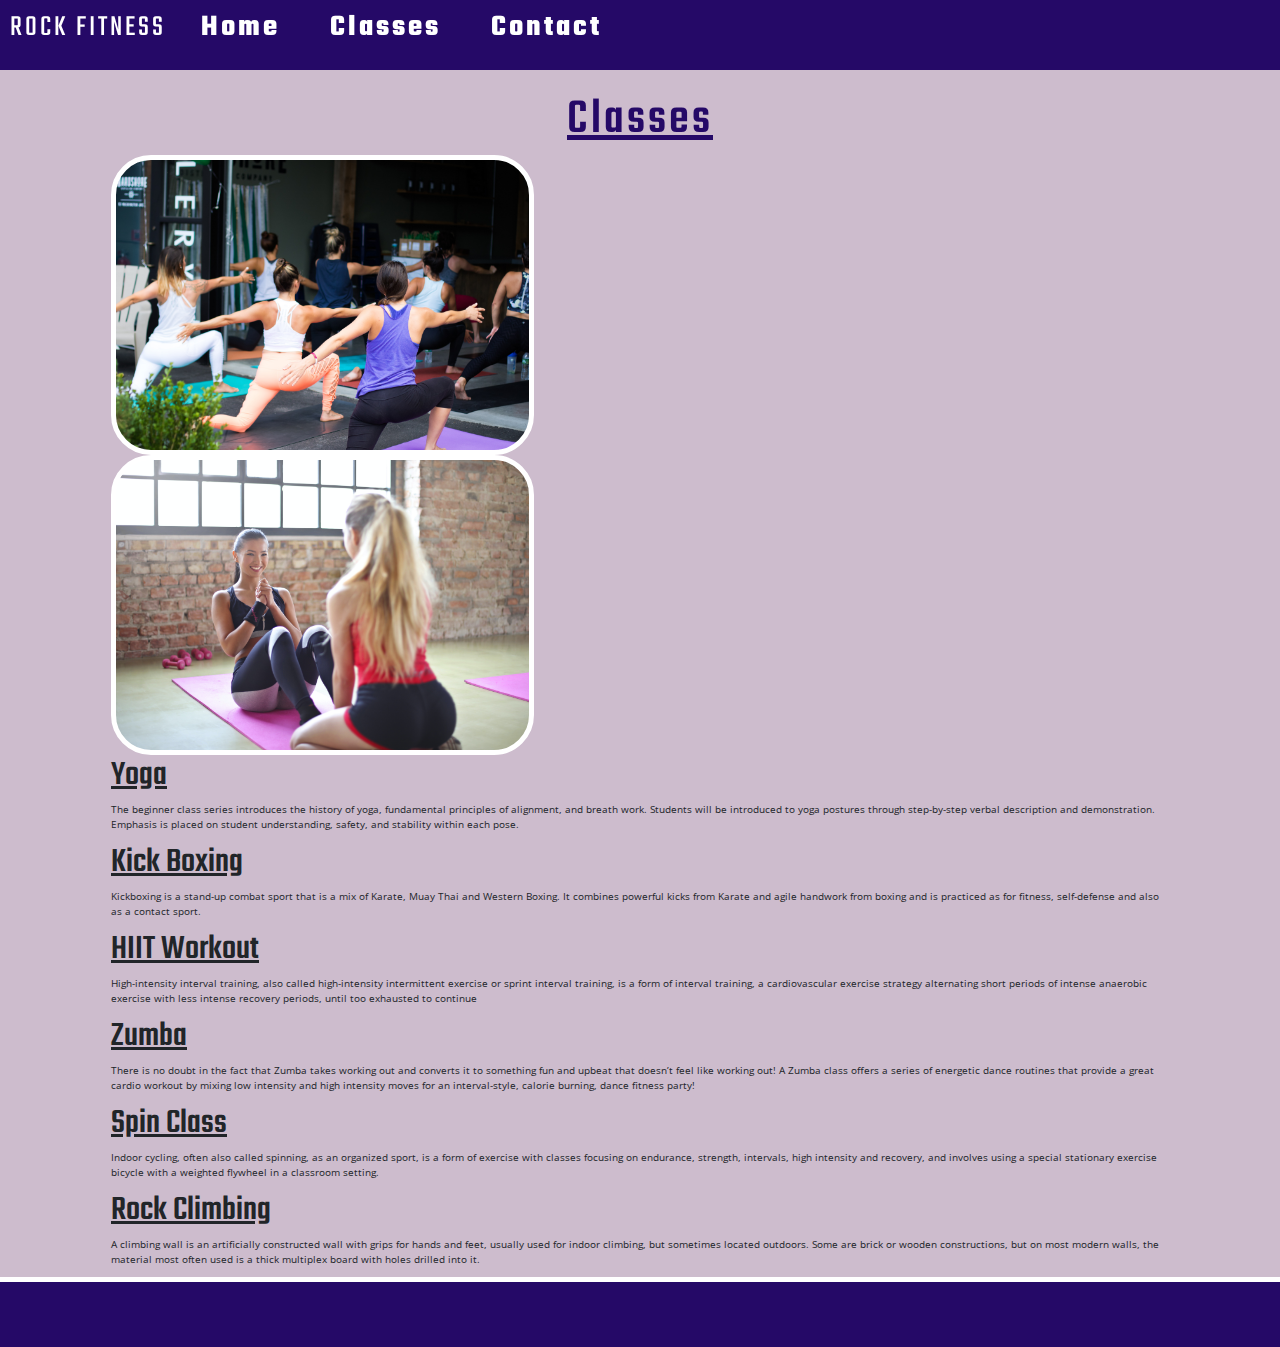
==== classes.html @ 9dc38e88 "add index" ====
<!DOCTYPE html>
<html lang="en">
<head>
    <meta charset="UTF-8">
    <meta name="viewport" content="width=device-width, initial-scale=1.0">
    <link rel="stylesheet" href="https://maxcdn.bootstrapcdn.com/bootstrap/4.2.1/css/bootstrap.min.css" type="text/css" />
    <link rel="stylesheet" href="https://use.fontawesome.com/releases/v5.0.10/css/all.css" integrity="sha384-+d0P83n9kaQMCwj8F4RJB66tzIwOKmrdb46+porD/OvrJ+37WqIM7UoBtwHO6Nlg" crossorigin="anonymous">
    <link rel="stylesheet" href="assets/css/style.css" type="text/css">
    <title>Rock Fitness | Classes </title>
</head>
<body>



         <header>
<!--Navbar Section Imported from Bootstrap-->
<div class="container-fluid navigation-container">
    <!--Navbar-->
    <nav class="navbar navbar-expand-lg navbar-light fixed-top py-lg-0">
       
​
        <!-- Navbar brand -->
        <a class="navbar-brand" href="index.html">Rock Fitness</a>
​
        <!-- Collapse button -->
        <button class="navbar-toggler toggler-example" type="button" data-toggle="collapse" data-target="#navbarSupportedContent1"
                aria-controls="navbarSupportedContent1" aria-expanded="false" aria-label="Toggle navigation"><span class="navbar-toggler-icon"></span></button>
​
        <!-- Collapsible content -->
        <div class="collapse navbar-collapse" id="navbarSupportedContent1">
​
            <!-- Links -->
            <ul class="navbar-nav mr-auto">
                <li class="nav-item active">
                    <a class="nav-link" href="index.html">Home</a>
                </li>
                <li class="nav-item">
                    <a class="nav-link" href="classes.html">Classes <span class="sr-only">(current)</span></a>
                </li>
                <li class="nav-item">
                    <a class="nav-link" href="contact.html">Contact</a>
                </li>
            </ul>
            <!-- Links -->
​
        </div>
        <!-- Collapsible content -->
​
    </nav>
</div>
    <!--/.Navbar-->   
           
    </header>

    <section id="main">
       <div class="container">
        <h1 class="page-title">Classes</h1>

        <section id="images">
        <section class="image1"> 
        
        </section>
        <section class="image2"> </section>
        </section>

       <div id="headings">
        <div class="yoga-box">
          <h3>Yoga</h3>
          <p>The beginner class series introduces the history of yoga, fundamental principles of alignment, and breath work. Students will be introduced to yoga postures through step-by-step verbal description and demonstration. Emphasis is placed on student understanding, safety, and stability within each pose. </p>
        </div>
        <div class="Boxing">
          <h3>Kick Boxing</h3>
          <p>Kickboxing is a stand-up combat sport that is a mix of Karate, Muay Thai and Western Boxing. It combines powerful kicks from Karate and agile handwork from boxing and is practiced as for fitness, self-defense and also as a contact sport.</p>
          
       </div>
       <div class="hiit">
         <h3>HIIT Workout</h3>
         <p>High-intensity interval training, also called high-intensity intermittent exercise or sprint interval training, is a form of interval training, a cardiovascular exercise strategy alternating short periods of intense anaerobic exercise with less intense recovery periods, until too exhausted to continue</p>
       </div>

       <div class="Zumba">
         <h3>Zumba</h3>
         <p>There is no doubt in the fact that Zumba takes working out and converts it to something fun and upbeat that doesn’t feel like working out! A Zumba class offers a series of energetic dance routines that provide a great cardio workout by mixing low intensity and high intensity moves for an interval-style, calorie burning, dance fitness party!</p>
       </div>

       <div class="Spin">
         <h3>Spin Class</h3>
         <p>Indoor cycling, often also called spinning, as an organized sport, is a form of exercise with classes focusing on endurance, strength, intervals, high intensity and recovery, and involves using a special stationary exercise bicycle with a weighted flywheel in a classroom setting.</p>
       </div>

       <div class="Rock">
         <h3>Rock Climbing</h3>
         <p>A climbing wall is an artificially constructed wall with grips for hands and feet, usually used for indoor climbing, but sometimes located outdoors. Some are brick or wooden constructions, but on most modern walls, the material most often used is a thick multiplex board with holes drilled into it.</p>
       </div>
       </div>
      </div>
     </section>
    <footer>
      <ul class="social">
       <li><a href="https://www.facebook.com" target="_blank"><i class="fab fa-facebook"> </i></a></li>
       <li><a href="https://www.twitter.com" target="_blank"><i class="fab fa-twitter-square"> </i></a></li>
       <li><a href="https://www.youtube.com" target="_blank"><i class="fab fa-youtube-square"> </i></a></li>
       <li><a href="https://www.instagram.com" target="_blank"><i class="fab fa-instagram"> </i></a></li>
      </ul>
    </footer>
    <script src="https://code.jquery.com/jquery-3.2.1.slim.min.js" integrity="sha384-KJ3o2DKtIkvYIK3UENzmM7KCkRr/rE9/Qpg6aAZGJwFDMVNA/GpGFF93hXpG5KkN" crossorigin="anonymous"></script>
<script src="https://cdnjs.cloudflare.com/ajax/libs/popper.js/1.12.9/umd/popper.min.js" integrity="sha384-ApNbgh9B+Y1QKtv3Rn7W3mgPxhU9K/ScQsAP7hUibX39j7fakFPskvXusvfa0b4Q" crossorigin="anonymous"></script>
<script src="https://maxcdn.bootstrapcdn.com/bootstrap/4.0.0/js/bootstrap.min.js" integrity="sha384-JZR6Spejh4U02d8jOt6vLEHfe/JQGiRRSQQxSfFWpi1MquVdAyjUar5+76PVCmYl" crossorigin="anonymous"></script>
</body>
</html>
---- assets/css/style.css ----
@import url('https://fonts.googleapis.com/css2?family=Open+Sans&family=Teko:wght@500&display=swap');

/* main body */
* {
    font-size: 10px;
}
body {
    font-family: 'Open Sans', sans-serif;
    background-color: #CDBCCD;
    line-height: 1.5;
    font-size: 2rem;   
}

ul {
    padding: 0;
    margin: 0;
}

/* header */

.container {
    width: 85%;
    overflow: hidden;
    
}


.navbar .nav-item a {
    font-weight: bold;
    font-size: 3rem;
}

.navbar-light .navbar-nav .nav-link {
    color:#ffffff;
}

.navbar-light .navbar-brand {
    color: #ffffff;
    text-transform: uppercase;
    float: left;
    font-size: 3rem;
    
    
}

.navbar-light .navbar-nav .active>.nav-link, .navbar-light .navbar-nav .nav-link.active, .navbar-light .navbar-nav .nav-link.show, .navbar-light .navbar-nav .show>.nav-link {
    color: #ffffff;
    
}
.navigation-container {
    overflow: hidden;
}
header {
    background-color: #250967;
    font-family: Teko;
    border-bottom: #ffffff;
    padding-top: 30px;
    min-height: 70px; 
}

header a {
    font-size: 2.7rem;
    text-decoration: none;
    color: #ffffff;
    letter-spacing: .3rem;
}

header li {
    
    display: inline;
    padding: 0 2rem 0 2rem;
}

header #logo {
    float: left;
}

header nav {
    float: right;
    margin-bottom: 1.5rem;
    
}

header a:hover{
    color: #CDBCCD;
    font-weight: bold;
}

.navbar.navbar-2 .navbar-toggler-icon {
background-image: url('https://mdbootstrap.com/img/svg/hamburger2.svg?color=fff');
}

/* hero-image */

#hero-image {
    background: url('../images/hero.jpg');
    background-size: cover;
    min-height: 40rem;
    text-align: center;
    height:60rem;
    width: 100%;
    opacity: .9;
    border-bottom:  #ffffff 5px solid;

}

#hero-image h1 {
    color: #ffffff;
    font-family: Teko;
    margin-top: 430px;
    margin-bottom: 10px;
    font-size: 50px;
}
#hero-image h2 {
    font-size: 45px;
    color: #CDBCCD;
    font-weight: bold;
    
}

/* boxes */

#boxes {
    margin-top: 30px;
    border-bottom: #ffffff 5px solid;
}

#boxes .box1 {
    text-align: center;
    width: 25%;
    float: left;
    padding: 10px;
}

#boxes .box2 {
    text-align: center;
    width: 25%;
    float: left;
    padding: 10px;
    margin-left: 120px;
}

#boxes .box3 {
    text-align: center;
    width: 25%;
    float: right;
    padding: 10px;
    margin-left: 45px;
}

#boxes .box1 h3 {
    font-family: Teko;
    font-size: 3.5rem;
    text-decoration: underline;
    color: #ffffff;
}
#boxes .box2 h3 {
    font-family: Teko;
    font-size: 35px;
    color: #ffffff;
    text-decoration: underline;
}

#boxes .box3 h3 {
    font-family: Teko;
    font-size: 35px;
    color: #ffffff;
    text-decoration: underline;
}

/* footer */

footer{
    min-height: 65px;
    background-color: #250967;
    overflow: hidden;

    
}

.social {
    text-align: center;
    
}

.social li{
    display: inline;
}

.social i{
    font-size: 140%;
    margin: 1%;
    padding: 1.5%;
    color: #ffffff;
}

/* classes title */

.block{
    border-bottom: #ffffff 5px solid;
}


#main {
    
    border-bottom: #ffffff 5px solid;
    

}

#main h1 {
    text-align: center;
    margin-top: 20px;
    font-size: 50px;
    font-family: Teko;
    letter-spacing: 3px;
    text-decoration: underline;
    color: #250967;
}


/* image */

.image1 {
    background: url('../images/yoga.jpg');
    height:300px;
    width: 40%;
    background-size: cover;
    background-repeat: no-repeat;
    border-radius: 40px;
    border: 5px solid #ffffff;
    padding: 10px;
    

    
}

.image2 {
    background: url('../images/workout.jpg');
    height:300px;
    width: 40%;
    background-size: cover;
    background-repeat: no-repeat;
    border-radius: 40px;
    border: 5px solid #ffffff;
    padding: 10px;
    
    
}

/* class headings */

#headings h3 {
    font-family: Teko;
    text-decoration: underline;
    font-size: 35px;
}
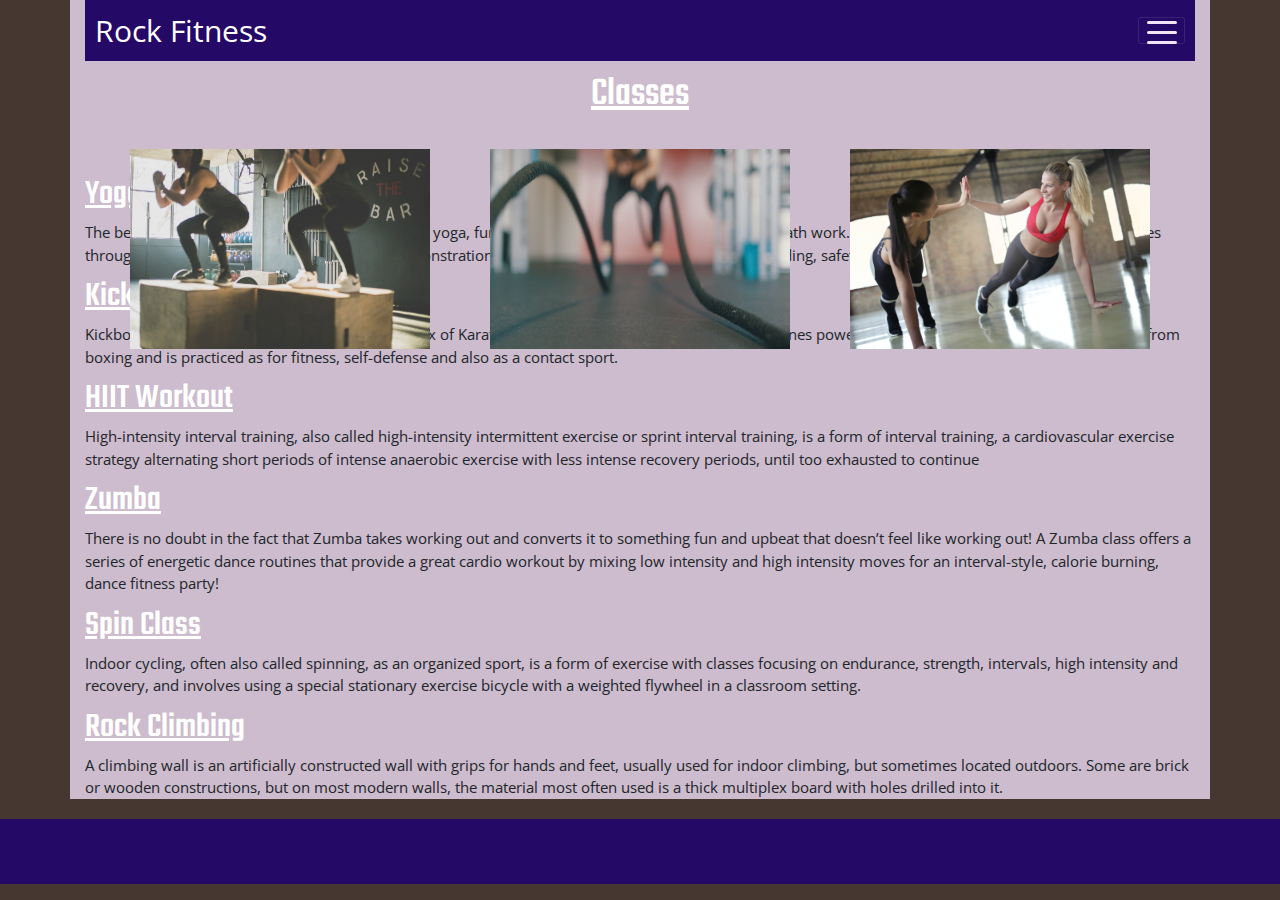
==== commit 9ce9db76: "add index" ====
--- a/classes.html
+++ b/classes.html
@@ -3,66 +3,75 @@
 <head>
     <meta charset="UTF-8">
     <meta name="viewport" content="width=device-width, initial-scale=1.0">
-    <link rel="stylesheet" href="https://maxcdn.bootstrapcdn.com/bootstrap/4.2.1/css/bootstrap.min.css" type="text/css" />
-    <link rel="stylesheet" href="https://use.fontawesome.com/releases/v5.0.10/css/all.css" integrity="sha384-+d0P83n9kaQMCwj8F4RJB66tzIwOKmrdb46+porD/OvrJ+37WqIM7UoBtwHO6Nlg" crossorigin="anonymous">
+    <link rel="stylesheet" href="https://maxcdn.bootstrapcdn.com/bootstrap/4.2.1/css/bootstrap.min.css"
+          type="text/css"/>
+    <link rel="stylesheet" href="https://use.fontawesome.com/releases/v5.0.10/css/all.css"
+          integrity="sha384-+d0P83n9kaQMCwj8F4RJB66tzIwOKmrdb46+porD/OvrJ+37WqIM7UoBtwHO6Nlg" crossorigin="anonymous">
     <link rel="stylesheet" href="assets/css/style.css" type="text/css">
     <title>Rock Fitness | Classes </title>
 </head>
 <body>
-
-
-
-         <header>
-<!--Navbar Section Imported from Bootstrap-->
-<div class="container-fluid navigation-container">
+<div class="container">
     <!--Navbar-->
-    <nav class="navbar navbar-expand-lg navbar-light fixed-top py-lg-0">
-       
-​
+    <nav class="navbar navbar-dark  indigo darken-2">
         <!-- Navbar brand -->
-        <a class="navbar-brand" href="index.html">Rock Fitness</a>
-​
+        <a class="navbar-brand" href="#">Rock Fitness</a>
         <!-- Collapse button -->
-        <button class="navbar-toggler toggler-example" type="button" data-toggle="collapse" data-target="#navbarSupportedContent1"
-                aria-controls="navbarSupportedContent1" aria-expanded="false" aria-label="Toggle navigation"><span class="navbar-toggler-icon"></span></button>
-​
+        <button class="navbar-toggler third-button" type="button" data-toggle="collapse"
+                data-target="#navbarSupportedContent22"
+                aria-controls="navbarSupportedContent22" aria-expanded="false" aria-label="Toggle navigation">
+            <div class="animated-icon3"><span></span><span></span><span></span></div>
+        </button>
         <!-- Collapsible content -->
-        <div class="collapse navbar-collapse" id="navbarSupportedContent1">
-​
+        <div class="collapse navbar-collapse" id="navbarSupportedContent22">
             <!-- Links -->
             <ul class="navbar-nav mr-auto">
                 <li class="nav-item active">
-                    <a class="nav-link" href="index.html">Home</a>
+                    <a class="nav-link" href="index.html">Home <span class="sr-only">(current)</span></a>
                 </li>
                 <li class="nav-item">
-                    <a class="nav-link" href="classes.html">Classes <span class="sr-only">(current)</span></a>
+                    <a class="nav-link" href="classes.html">Classes</a>
                 </li>
                 <li class="nav-item">
                     <a class="nav-link" href="contact.html">Contact</a>
                 </li>
             </ul>
             <!-- Links -->
-​
         </div>
         <!-- Collapsible content -->
-​
     </nav>
-</div>
-    <!--/.Navbar-->   
-           
-    </header>
+    <!--/.Navbar-->
 
-    <section id="main">
-       <div class="container">
-        <h1 class="page-title">Classes</h1>
+<div class="row-classes-text">
+					<div class="col-12 col-md-8 offset-md-2">
+						<h3>Classes</h3>
+					</div>
+				</div>
 
-        <section id="images">
-        <section class="image1"> 
-        
-        </section>
-        <section class="image2"> </section>
-        </section>
 
+
+<div class="container">
+  <div class="column">
+  <div class="col-12 images">
+    <img src="assets/images/getfit.jpg" alt=" group workout" style="width:100%">
+  </div>
+    </div>
+
+  <div class="column">
+  <div class="col-12 images">
+    <img src="assets/images/workout.jpg" alt="workout equipment" style="width:100%">
+  </div>
+    </div>
+     
+  <div class="column">
+  <div class="col-12 images">
+    <img src="assets/images/Class.jpg" alt="girls working out" style="width:100%" >
+  </div> 
+    </div>
+ </div>   
+    
+
+    
        <div id="headings">
         <div class="yoga-box">
           <h3>Yoga</h3>
@@ -94,17 +103,39 @@
        </div>
        </div>
       </div>
-     </section>
+
+    </section>
+     
     <footer>
-      <ul class="social">
-       <li><a href="https://www.facebook.com" target="_blank"><i class="fab fa-facebook"> </i></a></li>
-       <li><a href="https://www.twitter.com" target="_blank"><i class="fab fa-twitter-square"> </i></a></li>
-       <li><a href="https://www.youtube.com" target="_blank"><i class="fab fa-youtube-square"> </i></a></li>
-       <li><a href="https://www.instagram.com" target="_blank"><i class="fab fa-instagram"> </i></a></li>
-      </ul>
+        <ul class="social">
+            <li><a href="https://www.facebook.com" target="_blank"><i class="fab fa-facebook"> </i></a></li>
+            <li><a href="https://www.twitter.com" target="_blank"><i class="fab fa-twitter-square"> </i></a></li>
+            <li><a href="https://www.youtube.com" target="_blank"><i class="fab fa-youtube-square"> </i></a></li>
+            <li><a href="https://www.instagram.com" target="_blank"><i class="fab fa-instagram"> </i></a></li>
+        </ul>
     </footer>
-    <script src="https://code.jquery.com/jquery-3.2.1.slim.min.js" integrity="sha384-KJ3o2DKtIkvYIK3UENzmM7KCkRr/rE9/Qpg6aAZGJwFDMVNA/GpGFF93hXpG5KkN" crossorigin="anonymous"></script>
-<script src="https://cdnjs.cloudflare.com/ajax/libs/popper.js/1.12.9/umd/popper.min.js" integrity="sha384-ApNbgh9B+Y1QKtv3Rn7W3mgPxhU9K/ScQsAP7hUibX39j7fakFPskvXusvfa0b4Q" crossorigin="anonymous"></script>
-<script src="https://maxcdn.bootstrapcdn.com/bootstrap/4.0.0/js/bootstrap.min.js" integrity="sha384-JZR6Spejh4U02d8jOt6vLEHfe/JQGiRRSQQxSfFWpi1MquVdAyjUar5+76PVCmYl" crossorigin="anonymous"></script>
+</div>
+<script src="https://code.jquery.com/jquery-3.2.1.slim.min.js"
+        integrity="sha384-KJ3o2DKtIkvYIK3UENzmM7KCkRr/rE9/Qpg6aAZGJwFDMVNA/GpGFF93hXpG5KkN"
+        crossorigin="anonymous"></script>
+<script src="https://cdnjs.cloudflare.com/ajax/libs/popper.js/1.12.9/umd/popper.min.js"
+        integrity="sha384-ApNbgh9B+Y1QKtv3Rn7W3mgPxhU9K/ScQsAP7hUibX39j7fakFPskvXusvfa0b4Q"
+        crossorigin="anonymous"></script>
+<script src="https://maxcdn.bootstrapcdn.com/bootstrap/4.0.0/js/bootstrap.min.js"
+        integrity="sha384-JZR6Spejh4U02d8jOt6vLEHfe/JQGiRRSQQxSfFWpi1MquVdAyjUar5+76PVCmYl"
+        crossorigin="anonymous"></script>
+<script>
+    $(document).ready(function () {
+        $('.first-button').on('click', function () {
+            $('.animated-icon1').toggleClass('open');
+        });
+        $('.second-button').on('click', function () {
+            $('.animated-icon2').toggleClass('open');
+        });
+        $('.third-button').on('click', function () {
+            $('.animated-icon3').toggleClass('open');
+        });
+    });
+</script>
 </body>
 </html>--- a/assets/css/style.css
+++ b/assets/css/style.css
@@ -1,54 +1,189 @@
 @import url('https://fonts.googleapis.com/css2?family=Open+Sans&family=Teko:wght@500&display=swap');
-
 /* main body */
 * {
     font-size: 10px;
 }
 body {
     font-family: 'Open Sans', sans-serif;
-    background-color: #CDBCCD;
+    background-color: #463730;
     line-height: 1.5;
     font-size: 2rem;   
 }
-
+.container {
+    background-color: #CDBCCD;
+}
+h3 {
+    font-size: 4rem;
+    color: white;
+    text-decoration: underline;
+    font-family: Teko;
+}
+h4 {
+    font-size: 3.5rem;
+}
 ul {
     padding: 0;
     margin: 0;
 }
-
 /* header */
-
-.container {
-    width: 85%;
-    overflow: hidden;
-    
-}
-
-
-.navbar .nav-item a {
-    font-weight: bold;
+.navbar {
+    background-color: #250967;
+}
+.navbar-brand {
     font-size: 3rem;
 }
-
-.navbar-light .navbar-nav .nav-link {
-    color:#ffffff;
-}
-
-.navbar-light .navbar-brand {
-    color: #ffffff;
-    text-transform: uppercase;
-    float: left;
-    font-size: 3rem;
-    
-    
-}
-
-.navbar-light .navbar-nav .active>.nav-link, .navbar-light .navbar-nav .nav-link.active, .navbar-light .navbar-nav .nav-link.show, .navbar-light .navbar-nav .show>.nav-link {
-    color: #ffffff;
-    
+.nav-link {
+    display: block;
+    font-size: 2.5rem;
+    padding: 2rem 1rem;
+}
+.animated-icon1, .animated-icon2, .animated-icon3 {
+    width: 30px;
+    height: 20px;
+    position: relative;
+    margin: 0px;
+    -webkit-transform: rotate(0deg);
+    -moz-transform: rotate(0deg);
+    -o-transform: rotate(0deg);
+    transform: rotate(0deg);
+    -webkit-transition: .5s ease-in-out;
+    -moz-transition: .5s ease-in-out;
+    -o-transition: .5s ease-in-out;
+    transition: .5s ease-in-out;
+    cursor: pointer;
+}
+.animated-icon1 span, .animated-icon2 span, .animated-icon3 span {
+    display: block;
+    position: absolute;
+    height: 3px;
+    width: 100%;
+    border-radius: 9px;
+    opacity: 1;
+    left: 0;
+    -webkit-transform: rotate(0deg);
+    -moz-transform: rotate(0deg);
+    -o-transform: rotate(0deg);
+    transform: rotate(0deg);
+    -webkit-transition: .25s ease-in-out;
+    -moz-transition: .25s ease-in-out;
+    -o-transition: .25s ease-in-out;
+    transition: .25s ease-in-out;
+}
+.animated-icon1 span {
+    background: #e65100;
+}
+.animated-icon2 span {
+    background: #e3f2fd;
+}
+.animated-icon3 span {
+    background: #f3e5f5;
+}
+.animated-icon1 span:nth-child(1) {
+    top: 0px;
+}
+.animated-icon1 span:nth-child(2) {
+    top: 10px;
+}
+.animated-icon1 span:nth-child(3) {
+    top: 20px;
+}
+.animated-icon1.open span:nth-child(1) {
+    top: 11px;
+    -webkit-transform: rotate(135deg);
+    -moz-transform: rotate(135deg);
+    -o-transform: rotate(135deg);
+    transform: rotate(135deg);
+}
+.animated-icon1.open span:nth-child(2) {
+    opacity: 0;
+    left: -60px;
+}
+.animated-icon1.open span:nth-child(3) {
+    top: 11px;
+    -webkit-transform: rotate(-135deg);
+    -moz-transform: rotate(-135deg);
+    -o-transform: rotate(-135deg);
+    transform: rotate(-135deg);
+}
+/* Icon 3*/
+.animated-icon2 span:nth-child(1) {
+    top: 0px;
+}
+.animated-icon2 span:nth-child(2), .animated-icon2 span:nth-child(3) {
+    top: 10px;
+}
+.animated-icon2 span:nth-child(4) {
+    top: 20px;
+}
+.animated-icon2.open span:nth-child(1) {
+    top: 11px;
+    width: 0%;
+    left: 50%;
+}
+.animated-icon2.open span:nth-child(2) {
+    -webkit-transform: rotate(45deg);
+    -moz-transform: rotate(45deg);
+    -o-transform: rotate(45deg);
+    transform: rotate(45deg);
+}
+.animated-icon2.open span:nth-child(3) {
+    -webkit-transform: rotate(-45deg);
+    -moz-transform: rotate(-45deg);
+    -o-transform: rotate(-45deg);
+    transform: rotate(-45deg);
+}
+.animated-icon2.open span:nth-child(4) {
+    top: 11px;
+    width: 0%;
+    left: 50%;
+}
+/* Icon 4 */
+.animated-icon3 span:nth-child(1) {
+    top: 0px;
+    -webkit-transform-origin: left center;
+    -moz-transform-origin: left center;
+    -o-transform-origin: left center;
+    transform-origin: left center;
+}
+.animated-icon3 span:nth-child(2) {
+    top: 10px;
+    -webkit-transform-origin: left center;
+    -moz-transform-origin: left center;
+    -o-transform-origin: left center;
+    transform-origin: left center;
+}
+.animated-icon3 span:nth-child(3) {
+    top: 20px;
+    -webkit-transform-origin: left center;
+    -moz-transform-origin: left center;
+    -o-transform-origin: left center;
+    transform-origin: left center;
+}
+.animated-icon3.open span:nth-child(1) {
+    -webkit-transform: rotate(45deg);
+    -moz-transform: rotate(45deg);
+    -o-transform: rotate(45deg);
+    transform: rotate(45deg);
+    top: 0px;
+    left: 8px;
+}
+.animated-icon3.open span:nth-child(2) {
+    width: 0%;
+    opacity: 0;
+}
+.animated-icon3.open span:nth-child(3) {
+    -webkit-transform: rotate(-45deg);
+    -moz-transform: rotate(-45deg);
+    -o-transform: rotate(-45deg);
+    transform: rotate(-45deg);
+    top: 21px;
+    left: 8px;
 }
 .navigation-container {
     overflow: hidden;
+}
+.slider {
+    font-size: 2rem;
 }
 header {
     background-color: #250967;
@@ -57,209 +192,208 @@
     padding-top: 30px;
     min-height: 70px; 
 }
-
 header a {
     font-size: 2.7rem;
     text-decoration: none;
     color: #ffffff;
     letter-spacing: .3rem;
 }
-
 header li {
     
     display: inline;
     padding: 0 2rem 0 2rem;
 }
-
 header #logo {
     float: left;
 }
-
 header nav {
     float: right;
     margin-bottom: 1.5rem;
     
 }
-
 header a:hover{
     color: #CDBCCD;
     font-weight: bold;
 }
-
-.navbar.navbar-2 .navbar-toggler-icon {
-background-image: url('https://mdbootstrap.com/img/svg/hamburger2.svg?color=fff');
-}
-
+.navbar-dark .navbar-toggler {
+    /* color: rgba(255,255,255,.5); */
+    /* border-color: rgba(255,255,255,.1); */
+}
 /* hero-image */
-
 #hero-image {
     background: url('../images/hero.jpg');
     background-size: cover;
     min-height: 40rem;
     text-align: center;
-    height:60rem;
     width: 100%;
     opacity: .9;
-    border-bottom:  #ffffff 5px solid;
-
-}
-
+    border-top:  #ffffff 5px solid;
+}
 #hero-image h1 {
     color: #ffffff;
     font-family: Teko;
-    margin-top: 430px;
-    margin-bottom: 10px;
-    font-size: 50px;
-}
+    font-size: 5rem;
+}
+
 #hero-image h2 {
-    font-size: 45px;
+    font-size: 4rem;
     color: #CDBCCD;
     font-weight: bold;
     
 }
 
-/* boxes */
-
-#boxes {
-    margin-top: 30px;
-    border-bottom: #ffffff 5px solid;
-}
-
-#boxes .box1 {
-    text-align: center;
-    width: 25%;
-    float: left;
-    padding: 10px;
-}
-
-#boxes .box2 {
-    text-align: center;
-    width: 25%;
-    float: left;
-    padding: 10px;
-    margin-left: 120px;
-}
-
-#boxes .box3 {
-    text-align: center;
-    width: 25%;
-    float: right;
-    padding: 10px;
-    margin-left: 45px;
-}
-
-#boxes .box1 h3 {
-    font-family: Teko;
-    font-size: 3.5rem;
-    text-decoration: underline;
-    color: #ffffff;
-}
-#boxes .box2 h3 {
-    font-family: Teko;
-    font-size: 35px;
-    color: #ffffff;
-    text-decoration: underline;
-}
-
-#boxes .box3 h3 {
-    font-family: Teko;
-    font-size: 35px;
-    color: #ffffff;
-    text-decoration: underline;
-}
-
-/* footer */
-
 footer{
+    margin-top: 2rem;
     min-height: 65px;
     background-color: #250967;
     overflow: hidden;
-
-    
-}
-
+}
 .social {
     text-align: center;
     
 }
-
 .social li{
     display: inline;
 }
-
 .social i{
-    font-size: 140%;
-    margin: 1%;
-    padding: 1.5%;
-    color: #ffffff;
-}
-
+    font-size: 3rem;
+    padding: 2.9rem;
+    color: white;
+}
 /* classes title */
 
-.block{
-    border-bottom: #ffffff 5px solid;
-}
-
-
-#main {
-    
-    border-bottom: #ffffff 5px solid;
-    
-
-}
-
 #main h1 {
     text-align: center;
-    margin-top: 20px;
-    font-size: 50px;
-    font-family: Teko;
-    letter-spacing: 3px;
+    margin-top: 2rem;
+    font-size: 5rem;
+    font-family: Teko;
+    letter-spacing: .3rem;
     text-decoration: underline;
     color: #250967;
 }
 
-
-/* image */
-
-.image1 {
-    background: url('../images/yoga.jpg');
-    height:300px;
-    width: 40%;
-    background-size: cover;
-    background-repeat: no-repeat;
-    border-radius: 40px;
-    border: 5px solid #ffffff;
-    padding: 10px;
-    
-
-    
-}
-
-.image2 {
-    background: url('../images/workout.jpg');
-    height:300px;
-    width: 40%;
-    background-size: cover;
-    background-repeat: no-repeat;
-    border-radius: 40px;
-    border: 5px solid #ffffff;
-    padding: 10px;
-    
-    
-}
-
+    
+/* class boxes */
+.row-classes-text {
+    text-align: center;
+    font-family: Teko;
+    padding: 1rem;
+    
+}
+
+.boxes {
+    margin-top: 2rem;
+}
+.boxes p {
+    color: white;
+    font-size: 2rem;
+}
+.fa, .fas {
+    font-weight: 900;
+    font-size: 2rem;
+}
+.far, .fa-clock {
+    font-weight: 900;
+    font-size: 2rem;
+}
 /* class headings */
 
 #headings h3 {
     font-family: Teko;
     text-decoration: underline;
-    font-size: 35px;
-}
-
-
-
-
-
-
-
-
+    font-size: 3.5rem;
+}
+
+#headings p {
+    font-size: 1.5rem;
+}
+
+
+
+
+/* Contact  Page */
+
+.heading-capitalise {
+    text-align: center;
+    font-family: Teko;
+    padding-top: 2rem;
+    font-size: 4rem;
+
+}
+
+
+
+#contact-form {
+     text-align: center;
+     background-image: url("../images/contact-image.jpg");
+     width: auto;
+     height: auto;
+     background-repeat: repeat;
+     background-size: contain;
+     padding: 2rem;
+    
+}
+
+.p-text {
+    text-align: center;
+    font-size: 1.8rem;
+    color: #463730;
+}
+
+.submit {
+    background-color: #463730;
+    width: 7.5rem;
+    color: #ffffff;
+    border-color: #ffffff;
+}
+
+.form-input {
+    width: 60%;
+    border-width: .2rem;
+    padding: 2rem;
+    background-color: rgba(240, 240, 240, .7);
+    font-size: 1.4rem;
+    text-align: left;
+}
+
+.column img {
+    height: 20rem;
+}
+
+.column {
+  float: left;
+  width: 33.33%;
+  padding: 1.5rem;
+  height: 4rem;
+}
+
+
+.class-images::after {
+  content: "";
+  clear: both;
+  display: table;
+}
+
+.p-about {
+    font-size: 1.8rem;
+}
+
+.heading-about {
+    text-align: center;
+}
+
+.container-about{
+    padding: 3rem;
+}
+
+.about-image {
+    border-radius: 50%;
+}
+
+
+
+
+
+
+
+
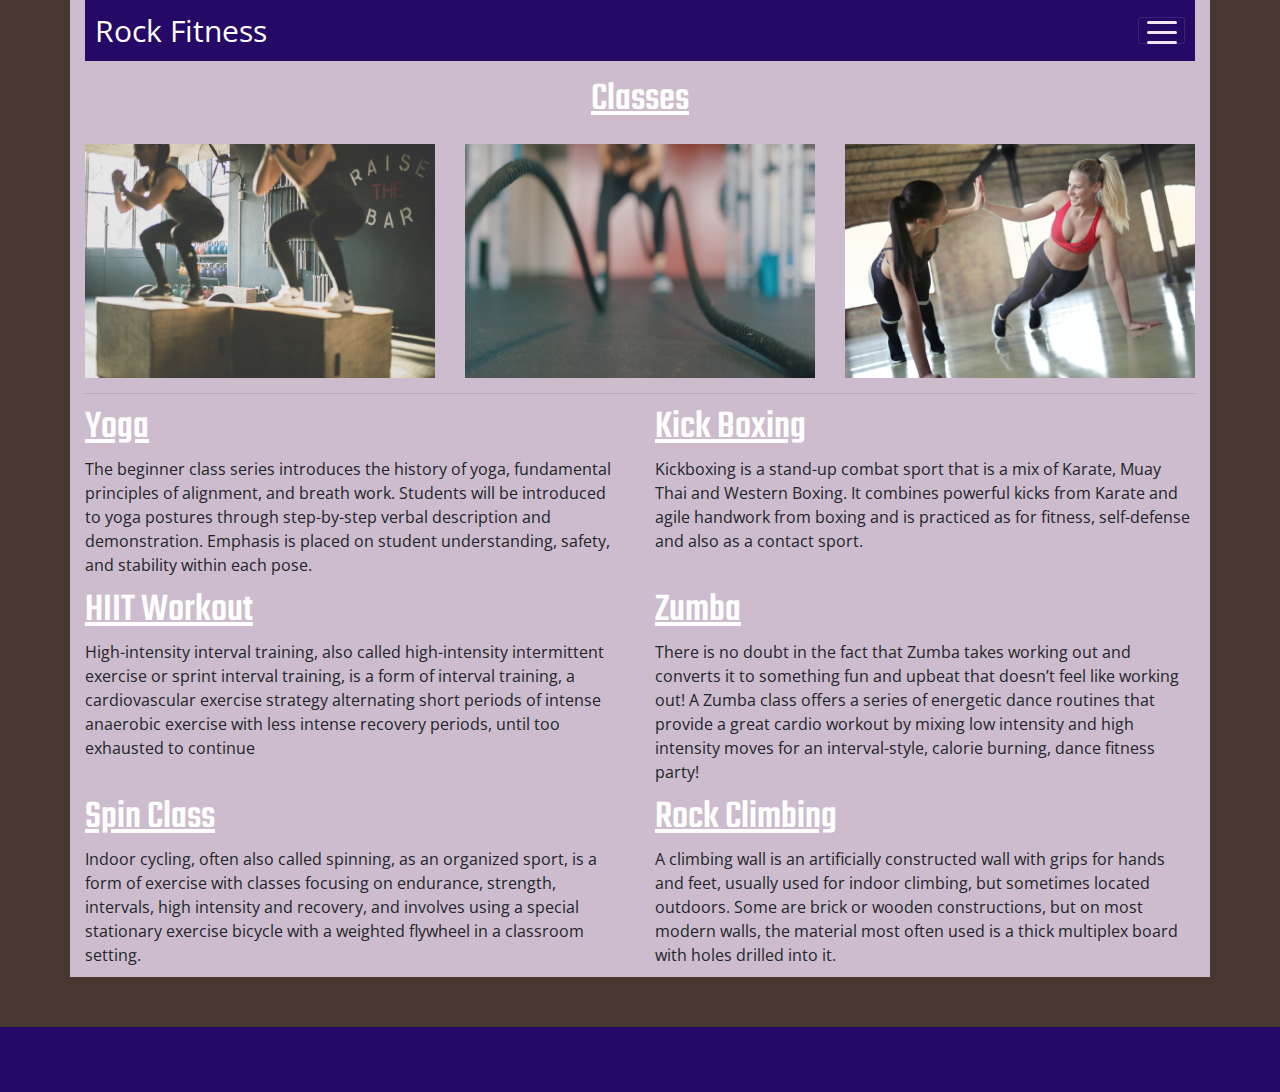
==== commit ed18cc0d: "insert bootstrap navbar" ====
--- a/classes.html
+++ b/classes.html
@@ -14,17 +14,13 @@
 <div class="container">
     <!--Navbar-->
     <nav class="navbar navbar-dark  indigo darken-2">
-        <!-- Navbar brand -->
         <a class="navbar-brand" href="#">Rock Fitness</a>
-        <!-- Collapse button -->
         <button class="navbar-toggler third-button" type="button" data-toggle="collapse"
                 data-target="#navbarSupportedContent22"
                 aria-controls="navbarSupportedContent22" aria-expanded="false" aria-label="Toggle navigation">
             <div class="animated-icon3"><span></span><span></span><span></span></div>
         </button>
-        <!-- Collapsible content -->
         <div class="collapse navbar-collapse" id="navbarSupportedContent22">
-            <!-- Links -->
             <ul class="navbar-nav mr-auto">
                 <li class="nav-item active">
                     <a class="nav-link" href="index.html">Home <span class="sr-only">(current)</span></a>
@@ -36,85 +32,95 @@
                     <a class="nav-link" href="contact.html">Contact</a>
                 </li>
             </ul>
-            <!-- Links -->
         </div>
-        <!-- Collapsible content -->
     </nav>
     <!--/.Navbar-->
-
-<div class="row-classes-text">
-					<div class="col-12 col-md-8 offset-md-2">
-						<h3>Classes</h3>
-					</div>
-				</div>
+    
+​    
+    <div class="row-classes-text">
+        <div class="col-12 col-md-8 offset-md-2">
+            <h3>Classes</h3>
+        </div>
+    </div>
+​
+​
+    <div class="row">
+        <div class="col-12 col-lg-4 pb-2">
+            <img src="assets/images/getfit.jpg" alt=" group workout">
+        </div>
+        <div class="col-12 col-lg-4 pb-2">
+            <img src="assets/images/workout.jpg" alt="workout equipment">
+        </div>
+        <div class="col-12 col-lg-4 pb-2">
+            <img src="assets/images/Class.jpg" alt="girls working out">
+        </div>
+    </div>
+    <hr>
+    <div class="row">
+        <div class="col-12 col-lg-6">
+            <h3>Yoga</h3>
+            <p class="classes-text">The beginner class series introduces the history of yoga, fundamental principles of alignment, and
+                breath
+                work. Students will be introduced to yoga postures through step-by-step verbal description and
+                demonstration. Emphasis is placed on student understanding, safety, and stability within each
+                pose. </p>
+        </div>
+        <div class="col-12 col-lg-6">
+            <h3>Kick Boxing</h3>
+            <p class="classes-text">Kickboxing is a stand-up combat sport that is a mix of Karate, Muay Thai and Western Boxing. It
+                combines
+                powerful kicks from Karate and agile handwork from boxing and is practiced as for fitness,
+                self-defense
+                and also as a contact sport.</p>
+​
+        </div>
+        <div class="col-12 col-lg-6">
+            <h3>HIIT Workout</h3>
+            <p class="classes-text">High-intensity interval training, also called high-intensity intermittent exercise or sprint interval
+                training, is a form of interval training, a cardiovascular exercise strategy alternating short
+                periods
+                of intense anaerobic exercise with less intense recovery periods, until too exhausted to
+                continue</p>
+        </div>
+​
+        <div class="col-12 col-lg-6">
+            <h3>Zumba</h3>
+            <p class="classes-text">There is no doubt in the fact that Zumba takes working out and converts it to something fun and
+                upbeat
+                that doesn’t feel like working out! A Zumba class offers a series of energetic dance routines that
+                provide a great cardio workout by mixing low intensity and high intensity moves for an
+                interval-style,
+                calorie burning, dance fitness party!</p>
+        </div>
+​
+        <div class="col-12 col-lg-6">
+            <h3>Spin Class</h3>
+            <p class="classes-text">Indoor cycling, often also called spinning, as an organized sport, is a form of exercise with classes
+                focusing on endurance, strength, intervals, high intensity and recovery, and involves using a
+                special
+                stationary exercise bicycle with a weighted flywheel in a classroom setting.</p>
+        </div>
+​
+        <div class="col-12 col-lg-6">
+            <h3>Rock Climbing</h3>
+            <p class="classes-text">A climbing wall is an artificially constructed wall with grips for hands and feet, usually used for
+                indoor climbing, but sometimes located outdoors. Some are brick or wooden constructions, but on most
+                modern walls, the material most often used is a thick multiplex board with holes drilled into
+                it.</p>
+        </div>
+    </div>
+</div>
 
 
-
-<div class="container">
-  <div class="column">
-  <div class="col-12 images">
-    <img src="assets/images/getfit.jpg" alt=" group workout" style="width:100%">
-  </div>
-    </div>
-
-  <div class="column">
-  <div class="col-12 images">
-    <img src="assets/images/workout.jpg" alt="workout equipment" style="width:100%">
-  </div>
-    </div>
-     
-  <div class="column">
-  <div class="col-12 images">
-    <img src="assets/images/Class.jpg" alt="girls working out" style="width:100%" >
-  </div> 
-    </div>
- </div>   
-    
-
-    
-       <div id="headings">
-        <div class="yoga-box">
-          <h3>Yoga</h3>
-          <p>The beginner class series introduces the history of yoga, fundamental principles of alignment, and breath work. Students will be introduced to yoga postures through step-by-step verbal description and demonstration. Emphasis is placed on student understanding, safety, and stability within each pose. </p>
-        </div>
-        <div class="Boxing">
-          <h3>Kick Boxing</h3>
-          <p>Kickboxing is a stand-up combat sport that is a mix of Karate, Muay Thai and Western Boxing. It combines powerful kicks from Karate and agile handwork from boxing and is practiced as for fitness, self-defense and also as a contact sport.</p>
-          
-       </div>
-       <div class="hiit">
-         <h3>HIIT Workout</h3>
-         <p>High-intensity interval training, also called high-intensity intermittent exercise or sprint interval training, is a form of interval training, a cardiovascular exercise strategy alternating short periods of intense anaerobic exercise with less intense recovery periods, until too exhausted to continue</p>
-       </div>
-
-       <div class="Zumba">
-         <h3>Zumba</h3>
-         <p>There is no doubt in the fact that Zumba takes working out and converts it to something fun and upbeat that doesn’t feel like working out! A Zumba class offers a series of energetic dance routines that provide a great cardio workout by mixing low intensity and high intensity moves for an interval-style, calorie burning, dance fitness party!</p>
-       </div>
-
-       <div class="Spin">
-         <h3>Spin Class</h3>
-         <p>Indoor cycling, often also called spinning, as an organized sport, is a form of exercise with classes focusing on endurance, strength, intervals, high intensity and recovery, and involves using a special stationary exercise bicycle with a weighted flywheel in a classroom setting.</p>
-       </div>
-
-       <div class="Rock">
-         <h3>Rock Climbing</h3>
-         <p>A climbing wall is an artificially constructed wall with grips for hands and feet, usually used for indoor climbing, but sometimes located outdoors. Some are brick or wooden constructions, but on most modern walls, the material most often used is a thick multiplex board with holes drilled into it.</p>
-       </div>
-       </div>
-      </div>
-
-    </section>
-     
-    <footer>
-        <ul class="social">
-            <li><a href="https://www.facebook.com" target="_blank"><i class="fab fa-facebook"> </i></a></li>
-            <li><a href="https://www.twitter.com" target="_blank"><i class="fab fa-twitter-square"> </i></a></li>
-            <li><a href="https://www.youtube.com" target="_blank"><i class="fab fa-youtube-square"> </i></a></li>
-            <li><a href="https://www.instagram.com" target="_blank"><i class="fab fa-instagram"> </i></a></li>
-        </ul>
-    </footer>
-</div>
+​
+<footer>
+    <ul class="social">
+        <li><a href="https://www.facebook.com" target="_blank"><i class="fab fa-facebook"> </i></a></li>
+        <li><a href="https://www.twitter.com" target="_blank"><i class="fab fa-twitter-square"> </i></a></li>
+        <li><a href="https://www.youtube.com" target="_blank"><i class="fab fa-youtube-square"> </i></a></li>
+        <li><a href="https://www.instagram.com" target="_blank"><i class="fab fa-instagram"> </i></a></li>
+    </ul>
+</footer>
 <script src="https://code.jquery.com/jquery-3.2.1.slim.min.js"
         integrity="sha384-KJ3o2DKtIkvYIK3UENzmM7KCkRr/rE9/Qpg6aAZGJwFDMVNA/GpGFF93hXpG5KkN"
         crossorigin="anonymous"></script>
--- a/assets/css/style.css
+++ b/assets/css/style.css
@@ -7,7 +7,14 @@
     font-family: 'Open Sans', sans-serif;
     background-color: #463730;
     line-height: 1.5;
-    font-size: 2rem;   
+    font-size: 2rem;
+}
+img {
+    width: 100%;
+    height: 100%;
+}
+.classes-text {
+    font-size: 1.6rem;
 }
 .container {
     background-color: #CDBCCD;
@@ -24,6 +31,7 @@
 ul {
     padding: 0;
     margin: 0;
+
 }
 /* header */
 .navbar {
@@ -190,7 +198,7 @@
     font-family: Teko;
     border-bottom: #ffffff;
     padding-top: 30px;
-    min-height: 70px; 
+    min-height: 70px;
 }
 header a {
     font-size: 2.7rem;
@@ -199,7 +207,6 @@
     letter-spacing: .3rem;
 }
 header li {
-    
     display: inline;
     padding: 0 2rem 0 2rem;
 }
@@ -209,9 +216,8 @@
 header nav {
     float: right;
     margin-bottom: 1.5rem;
-    
-}
-header a:hover{
+}
+header a:hover {
     color: #CDBCCD;
     font-weight: bold;
 }
@@ -227,22 +233,19 @@
     text-align: center;
     width: 100%;
     opacity: .9;
-    border-top:  #ffffff 5px solid;
+    border-top: #ffffff 5px solid;
 }
 #hero-image h1 {
     color: #ffffff;
     font-family: Teko;
     font-size: 5rem;
 }
-
 #hero-image h2 {
     font-size: 4rem;
     color: #CDBCCD;
     font-weight: bold;
-    
-}
-
-footer{
+}
+footer {
     margin-top: 2rem;
     min-height: 65px;
     background-color: #250967;
@@ -250,18 +253,16 @@
 }
 .social {
     text-align: center;
-    
-}
-.social li{
+}
+.social li {
     display: inline;
 }
-.social i{
+.social i {
     font-size: 3rem;
     padding: 2.9rem;
     color: white;
 }
 /* classes title */
-
 #main h1 {
     text-align: center;
     margin-top: 2rem;
@@ -271,16 +272,11 @@
     text-decoration: underline;
     color: #250967;
 }
-
-    
 /* class boxes */
 .row-classes-text {
     text-align: center;
     font-family: Teko;
-    padding: 1rem;
-    
-}
-
+}
 .boxes {
     margin-top: 2rem;
 }
@@ -297,103 +293,87 @@
     font-size: 2rem;
 }
 /* class headings */
-
 #headings h3 {
     font-family: Teko;
     text-decoration: underline;
     font-size: 3.5rem;
 }
-
 #headings p {
     font-size: 1.5rem;
 }
-
-
-
-
 /* Contact  Page */
-
 .heading-capitalise {
     text-align: center;
     font-family: Teko;
     padding-top: 2rem;
     font-size: 4rem;
-
-}
-
-
-
+}
 #contact-form {
-     text-align: center;
-     background-image: url("../images/contact-image.jpg");
-     width: auto;
-     height: auto;
-     background-repeat: repeat;
-     background-size: contain;
-     padding: 2rem;
-    
-}
-
+    text-align: center;
+    background-image: url("../images/contact-image.jpg");
+    width: auto;
+    height: auto;
+    background-repeat: repeat;
+    background-size: contain;
+    padding: 2rem;
+    opacity: 0.5;
+}
 .p-text {
     text-align: center;
     font-size: 1.8rem;
     color: #463730;
 }
-
 .submit {
-    background-color: #463730;
+    background-color: blue;
     width: 7.5rem;
+    height: 3rem;
     color: #ffffff;
     border-color: #ffffff;
-}
-
+    border-radius: .7rem;
+}
 .form-input {
     width: 60%;
     border-width: .2rem;
     padding: 2rem;
-    background-color: rgba(240, 240, 240, .7);
+    background-color: white;
     font-size: 1.4rem;
     text-align: left;
-}
-
+    border-radius: .7rem;
+    margin: 1rem;
+}
 .column img {
     height: 20rem;
 }
-
 .column {
-  float: left;
-  width: 33.33%;
-  padding: 1.5rem;
-  height: 4rem;
-}
-
-
+    float: left;
+    width: 33.33%;
+    padding: 1.5rem;
+    height: 4rem;
+}
 .class-images::after {
-  content: "";
-  clear: both;
-  display: table;
-}
-
+    content: "";
+    clear: both;
+    display: table;
+}
 .p-about {
     font-size: 1.8rem;
 }
-
 .heading-about {
     text-align: center;
 }
-
-.container-about{
+.container-about {
     padding: 3rem;
 }
-
 .about-image {
     border-radius: 50%;
-}
-
-
-
-
-
-
-
-
+    padding: 2rem;
+}
+
+
+
+
+
+
+
+
+
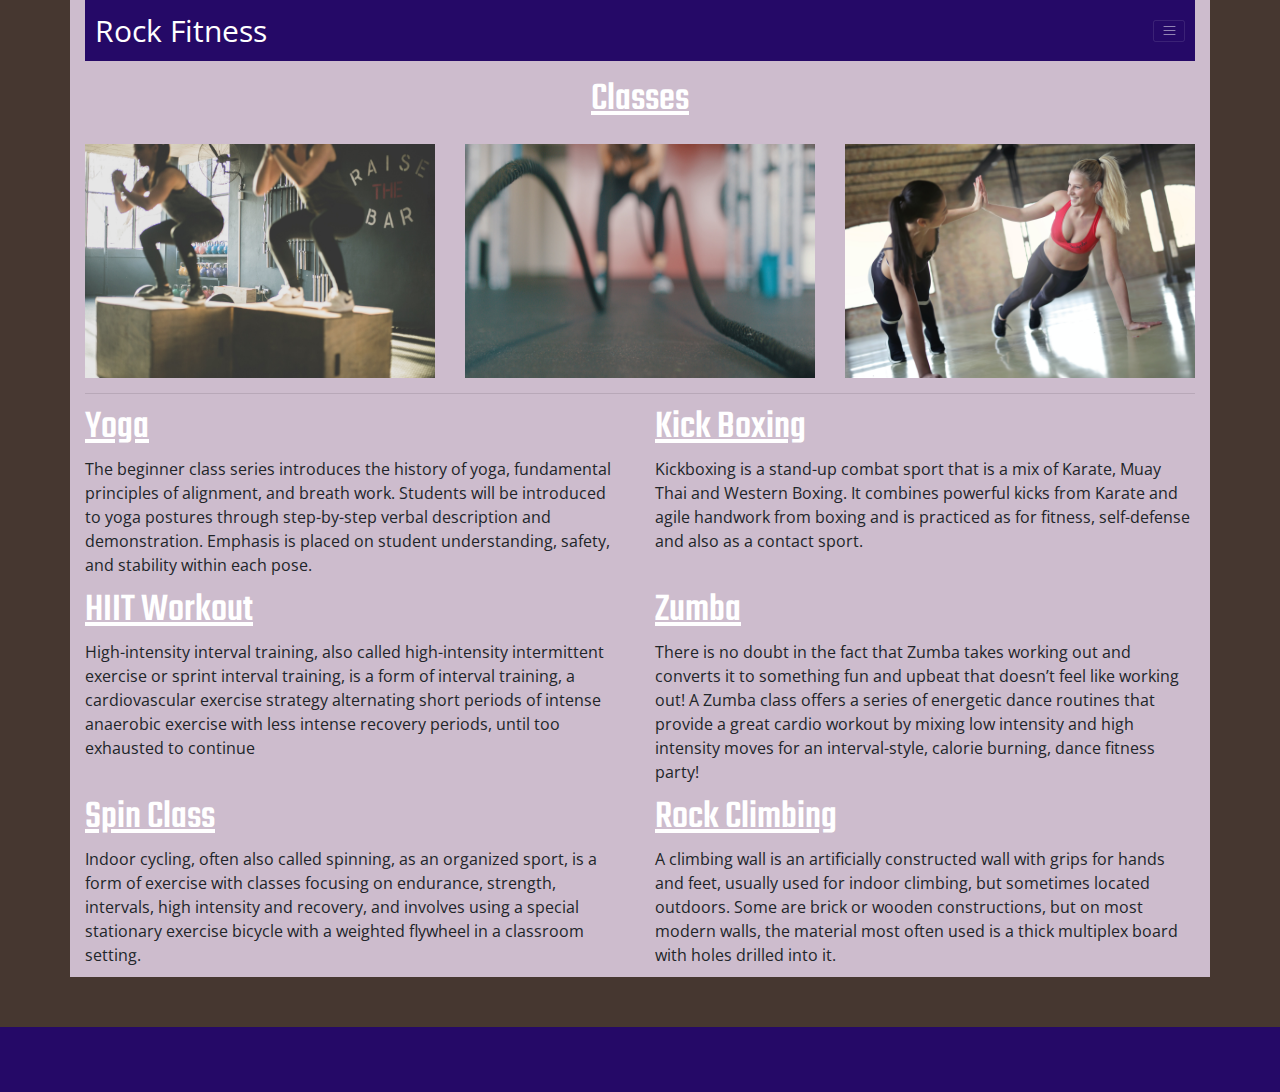
==== commit b282f7d1: "add radius to form imput" ====
--- a/classes.html
+++ b/classes.html
@@ -12,21 +12,21 @@
 </head>
 <body>
 <div class="container">
-    <!--Navbar-->
+    <!--Navigation-->
+    <!--Bootstrap Navbar-->
     <nav class="navbar navbar-dark  indigo darken-2">
         <a class="navbar-brand" href="#">Rock Fitness</a>
-        <button class="navbar-toggler third-button" type="button" data-toggle="collapse"
-                data-target="#navbarSupportedContent22"
-                aria-controls="navbarSupportedContent22" aria-expanded="false" aria-label="Toggle navigation">
-            <div class="animated-icon3"><span></span><span></span><span></span></div>
+        <button class="navbar-toggler" type="button" data-toggle="collapse" data-target="#navbarSupportedContent22" aria-controls="navbarSupportedContent22" aria-expanded="false" aria-label="Toggle navigation">
+            <span class="navbar-toggler-icon"></span>
         </button>
+        <!--Navbar Menu/Collapsable Content-->
         <div class="collapse navbar-collapse" id="navbarSupportedContent22">
             <ul class="navbar-nav mr-auto">
                 <li class="nav-item active">
-                    <a class="nav-link" href="index.html">Home <span class="sr-only">(current)</span></a>
+                    <a class="nav-link" href="index.html">Home </a>
                 </li>
                 <li class="nav-item">
-                    <a class="nav-link" href="classes.html">Classes</a>
+                    <a class="nav-link" href="classes.html">Classes <span class="sr-only">(current)</span></a>
                 </li>
                 <li class="nav-item">
                     <a class="nav-link" href="contact.html">Contact</a>
@@ -34,16 +34,14 @@
             </ul>
         </div>
     </nav>
-    <!--/.Navbar-->
-    
-​    
-    <div class="row-classes-text">
+    <!--Heading-->
+​    <div class="row-classes-text">
         <div class="col-12 col-md-8 offset-md-2">
             <h3>Classes</h3>
         </div>
     </div>
 ​
-​
+​    <!--Images-->
     <div class="row">
         <div class="col-12 col-lg-4 pb-2">
             <img src="assets/images/getfit.jpg" alt=" group workout">
@@ -56,6 +54,7 @@
         </div>
     </div>
     <hr>
+    <!--Bootstrap Classes Info-->
     <div class="row">
         <div class="col-12 col-lg-6">
             <h3>Yoga</h3>
@@ -112,7 +111,7 @@
 </div>
 
 
-​
+​<!--Footer-->
 <footer>
     <ul class="social">
         <li><a href="https://www.facebook.com" target="_blank"><i class="fab fa-facebook"> </i></a></li>
--- a/assets/css/style.css
+++ b/assets/css/style.css
@@ -1,7 +1,9 @@
+/*----Google Fonts----*/
 @import url('https://fonts.googleapis.com/css2?family=Open+Sans&family=Teko:wght@500&display=swap');
-/* main body */
+
+/*----Global Styling----*/
 * {
-    font-size: 10px;
+   font-size: 10px;
 }
 body {
     font-family: 'Open Sans', sans-serif;
@@ -33,7 +35,7 @@
     margin: 0;
 
 }
-/* header */
+/*----Nav Bar----*/
 .navbar {
     background-color: #250967;
 }
@@ -113,7 +115,7 @@
     -o-transform: rotate(-135deg);
     transform: rotate(-135deg);
 }
-/* Icon 3*/
+/*----Icon 3----*/
 .animated-icon2 span:nth-child(1) {
     top: 0px;
 }
@@ -145,7 +147,7 @@
     width: 0%;
     left: 50%;
 }
-/* Icon 4 */
+/*----Icon 4----*/
 .animated-icon3 span:nth-child(1) {
     top: 0px;
     -webkit-transform-origin: left center;
@@ -193,6 +195,19 @@
 .slider {
     font-size: 2rem;
 }
+
+/*----About Info----*/
+.heading-about {
+    text-align: center;
+}
+.container-about {
+    padding: 3rem;
+}
+.about-image {
+    border-radius: 50%;
+    padding: 2rem;
+}
+/*----Header----*/
 header {
     background-color: #250967;
     font-family: Teko;
@@ -221,11 +236,7 @@
     color: #CDBCCD;
     font-weight: bold;
 }
-.navbar-dark .navbar-toggler {
-    /* color: rgba(255,255,255,.5); */
-    /* border-color: rgba(255,255,255,.1); */
-}
-/* hero-image */
+/*----Hero Image----*/
 #hero-image {
     background: url('../images/hero.jpg');
     background-size: cover;
@@ -245,12 +256,16 @@
     color: #CDBCCD;
     font-weight: bold;
 }
+
+/*----Footer----*/
 footer {
     margin-top: 2rem;
     min-height: 65px;
     background-color: #250967;
     overflow: hidden;
 }
+
+/*----Social Links----*/
 .social {
     text-align: center;
 }
@@ -262,7 +277,8 @@
     padding: 2.9rem;
     color: white;
 }
-/* classes title */
+
+/*----Classes Header----*/
 #main h1 {
     text-align: center;
     margin-top: 2rem;
@@ -272,7 +288,8 @@
     text-decoration: underline;
     color: #250967;
 }
-/* class boxes */
+/*----Classes Boxes----*/
+
 .row-classes-text {
     text-align: center;
     font-family: Teko;
@@ -292,7 +309,8 @@
     font-weight: 900;
     font-size: 2rem;
 }
-/* class headings */
+/*----Classes Headings----*/
+
 #headings h3 {
     font-family: Teko;
     text-decoration: underline;
@@ -301,7 +319,7 @@
 #headings p {
     font-size: 1.5rem;
 }
-/* Contact  Page */
+/*----Contact Page----*/
 .heading-capitalise {
     text-align: center;
     font-family: Teko;
@@ -341,6 +359,8 @@
     border-radius: .7rem;
     margin: 1rem;
 }
+
+/*----Code snippet to align images from w3schools----*/
 .column img {
     height: 20rem;
 }
@@ -357,23 +377,13 @@
 }
 .p-about {
     font-size: 1.8rem;
-}
-.heading-about {
-    text-align: center;
-}
-.container-about {
-    padding: 3rem;
-}
-.about-image {
-    border-radius: 50%;
-    padding: 2rem;
-}
-
-
-
-
-
-
-
-
-
+
+
+
+
+
+
+
+
+
+
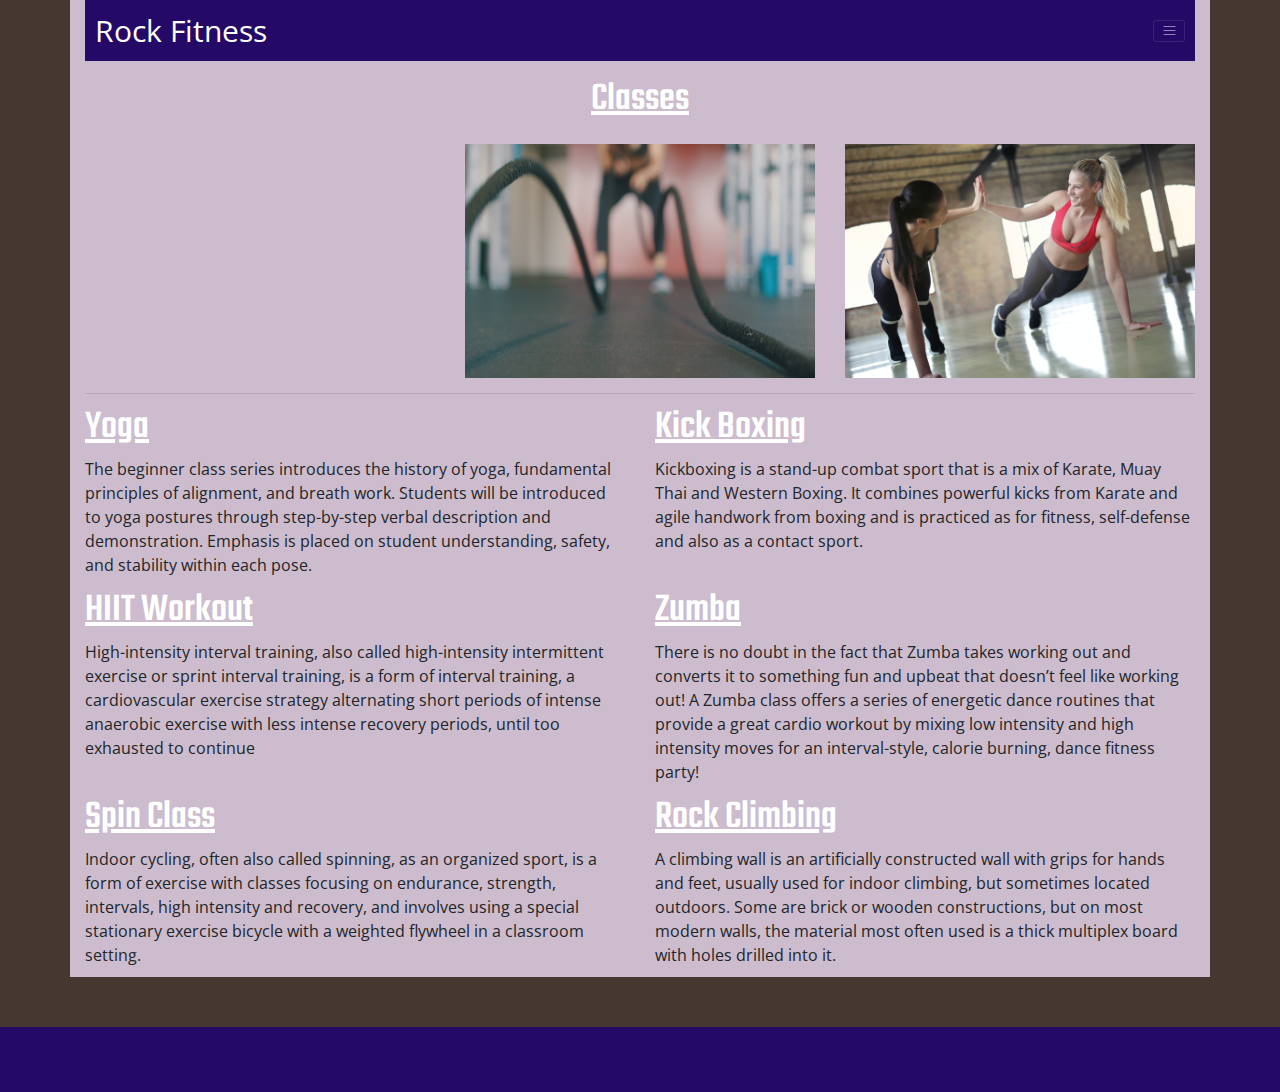
==== commit afc8e416: "add video to classes page to add more dimension to website" ====
--- a/classes.html
+++ b/classes.html
@@ -41,10 +41,10 @@
         </div>
     </div>
 ​
-​    <!--Images-->
+​    <!--Bootstrap Grid Images-->
     <div class="row">
         <div class="col-12 col-lg-4 pb-2">
-            <img src="assets/images/getfit.jpg" alt=" group workout">
+            <iframe width="100%" height="100%" src="https://www.youtube.com/embed/VHyGqsPOUHs" frameborder="0" allow="accelerometer; autoplay; clipboard-write; encrypted-media; gyroscope; picture-in-picture" allowfullscreen></iframe>
         </div>
         <div class="col-12 col-lg-4 pb-2">
             <img src="assets/images/workout.jpg" alt="workout equipment">
